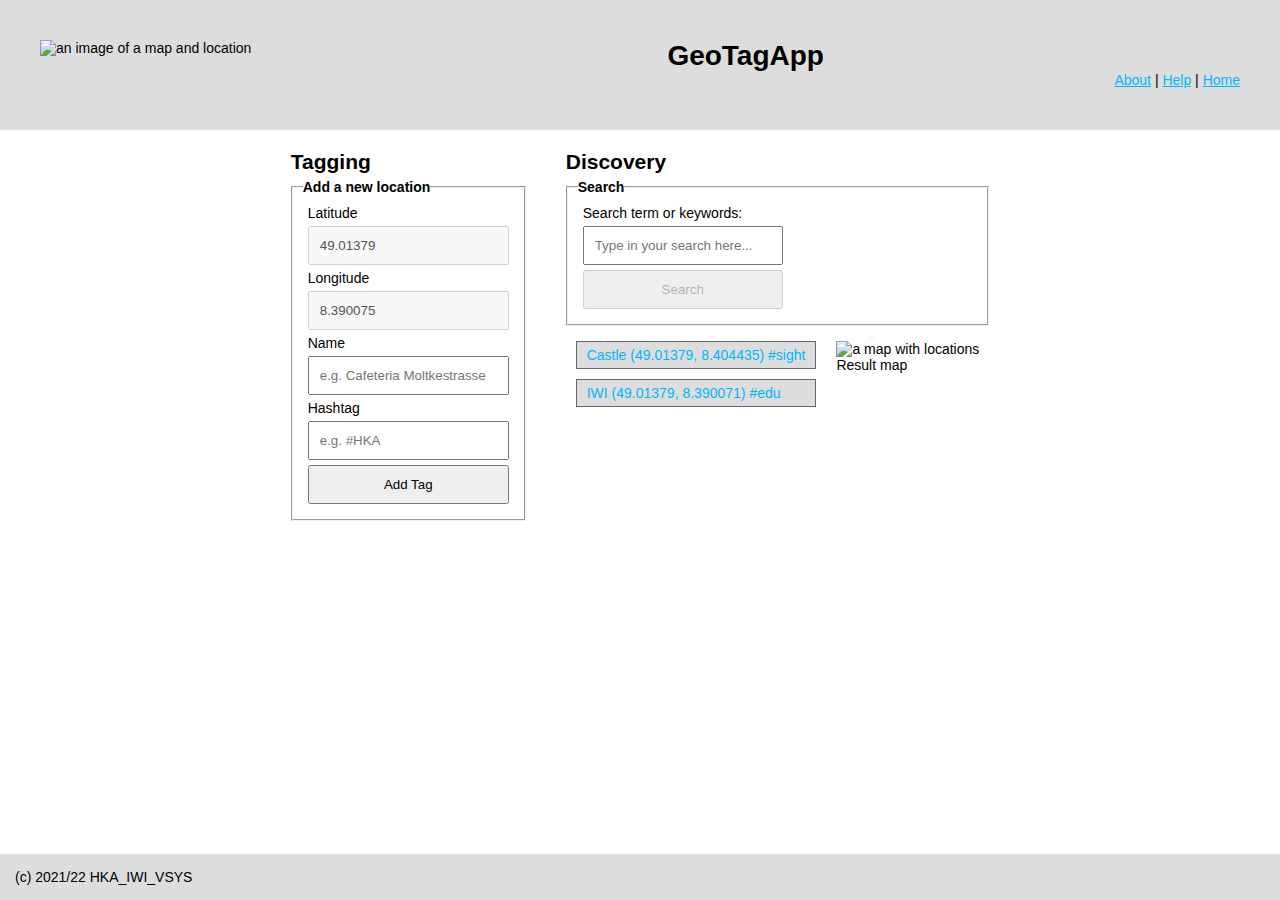
==== Aufgabe1/gta_v1/public/index.html @ c28256bf "Formulare und CSS ergänzt" ====
<!DOCTYPE html>

<!-- File origin: VS1LAB A1a -->

<html lang="en">

<head>
    <meta charset="UTF-8">
    <meta name="viewport" content="width=device-width, initial-scale=1.0">
    <title>GeoTagApp</title>
    <link rel="stylesheet" href="./stylesheets/style.css" />
    <meta name="viewport" content="width=device-width, initial-scale=1.0">
</head>

<body>
    <header class="header">
        <img src="./images/location.png" class="header__image" alt="an image of a map and location">
        <h1 class="header__title">GeoTagApp</h1>
        <nav class="header__navigation">
            <a href="#">About</a> | <a href="#">Help</a> | <a href="/">Home</a>
        </nav>
    </header>

    <main class="main">
        <section class="main__tagging tagging">
            <h2>Tagging</h2>

            <!-- ############### VS1Lab 1a Form 1 Start -->
            <form id="tag-form" action="/tagging" method="post">

                <!-- ... your code here ... -->
                <fieldset>
                    <legend>Add a new location</legend>
                    <label for="latitude">Latitude</label>
                    <input id="latitude" type="number" value="49.01379" readonly disabled/>
                    <label for="longitude">Longitude</label>
                    <input id="longitude" type="number" value="8.390075" readonly disabled/>
                    <label for="name">Name</label>
                    <input id="name" maxlength="10" placeholder="e.g. Cafeteria Moltkestrasse" required/>
                    <label for="hashtag">Hashtag</label>
                    <input id="hashtag" maxlength="11" placeholder="e.g. #HKA" pattern="#[a-zA-Z0-9]+"/>
                    <input type="submit" id="addButton" value="Add Tag"/>
                </fieldset>

            </form>
            <!-- ############### VS1Lab 1a Form 1 End -->

        </section>

        <section class="main__discovery discovery">
            <h2 class="discovery__title">Discovery</h2>

            <!-- ############### VS1Lab 1a Form 2 Start -->
            <form class="discovery__search" id="discoveryFilterForm" action="/discovery" method="post">

                <!-- ... your code here ... -->
                <fieldset>
                    <legend>Search</legend>
                    <label for="searchterm">Search term or keywords:</label>
                    <input id="searchterm" placeholder="Type in your search here..."/>
                    <input type="hidden" id="searchLatitude"/>
                    <input type="hidden" id="searchLongitude"/>
                    <input type="submit" id="searchButton" value="Search" disabled>
                </fieldset>
            </form>
            <!-- ############### VS1Lab 1a Form 2 End -->

            <div class="discovery__wrapper">
                <div class="discovery__taglist">
                    <ul class="discovery__results" id="discoveryResults">
                        <li>Castle (49.01379, 8.404435) #sight</li>
                        <li>IWI (49.01379, 8.390071) #edu</li>
                    </ul>
                </div>

                <div class="discovery__map">
                    <img src="./images/mapview.jpg" alt="a map with locations" id="mapView" />
                    <span>Result map</span>
                </div>
            </div>
        </section>

    </main>

    <footer class="footer">
        <span>(c) 2021/22 HKA_IWI_VSYS</span>
    </footer>
</body>

</html>
---- Aufgabe1/gta_v1/public/stylesheets/style.css ----
/*
  File origin: VS1LAB A1b  

  CSS style is BEM. Classes used for CSS, IDs for JavaScript querying (future use).
  CSS variables used for clarity and themability (e.g. through SSR). 
  Inherited box sizing used for ease of including 3rd party content-box components.
*/

/* Global styling */

html {
  box-sizing: border-box;
}

* {
  margin: 0;
  padding: 0;

  /* This approach prevents issues with 3rd party content-box components */
  box-sizing: inherit;
}


/* Variables (example: see declaration for "a" below) */

:root {
  --link-color: #00B7FF;
  --background-color: #efefef;
  --border-color: #cdcdcd;
  --gray-color: #666;
}


/* HTML element styles */

body {
  font: 14px "Lucida Grande", Helvetica, Arial, sans-serif;
  display: flex;
  flex-direction: column;
  min-height: 100vh;
}

a {
  color: var(--link-color);
}

/* ### TODO ### Styles for other HTML elements */

/* ... your code here ... */
input{
  margin: 5px;
  padding: 10px;
  display: block;
}

label{
  margin: 5px;
}

legend {
  font-weight: bold;
}

fieldset {
  padding: 10px;
  margin: 5px 0px;
}



/* Grid styles (no changes required) */

.row {
  width: 100%;
  display: flex;
  justify-content: space-between;
  flex: 1;
}

.col-1 {
  width: calc(8.33% - 1rem);
}

.col-2 {
  width: calc(16.66% - 1rem);
}

.col-3 {
  width: calc(25% - 1rem);
}

.col-4 {
  width: calc(33.33% - 1rem);
}

.col-5 {
  width: calc(41.66% - 1rem);
}

.col-6 {
  width: calc(50% - 1rem);
}

.col-7 {
  width: calc(58.33% - 1rem);
}

.col-8 {
  width: calc(66.66% - 1rem);
}

.col-9 {
  width: calc(75% - 1rem);
}

.col-10 {
  width: calc(83.33% - 1rem);
}

.col-11 {
  width: calc(91.66% - 1rem);
}

.col-12 {
  width: calc(100% - 1rem);
}


/* ### TODO ### Styles for Header Component */

/* ... your code here ... */
.row {
  padding: 10px;
  align-items: center;
}
.header{
  background-color: #dddddd;
  padding: 40px;
  clear: both;
}
.header__image {
  height: 50px;
  float: left;
}

.header__title {
  text-align: center;
}

.header__navigation {
  float: right;
}

/* ### TODO ### Styles for Main Component */

/* ... your code here ... */
.main {
  display: flex;
  flex-direction: row;
  justify-content: center;
}

/* ### TODO ### Styles for Tagging component */

/* ... your code here ... */
.tagging {
  display: flex;
  margin: 20px;
  flex-direction: column;
}

.tagging input {
  width: calc(100% - 10px);
}


/* ### TODO ### Styles for Discovery component */

/* ... your code here ... */
.discovery {
  display: flex;
  margin: 20px;
  flex-direction: column;
}

.discovery__search input {
  width: 200px;
}

.discovery__wrapper {
  display: flex;
  flex-direction: row;
}

.discovery__results li {
  color: #00B7FF;
  margin: 10px;
  padding: 5px 10px;
  border: 1px solid #666666;
  background-color: #dddddd;
  list-style: none;
}

.discovery__map {
  display: flex;
  margin: 10px 10px 25px 10px;
  flex-direction: column;
}



/* ### TODO ### Styles for Footer Component */

/* ... your code here ... */
.footer {
  padding: 15px;
  background-color: #dddddd;
  position: fixed;
  bottom: 0px;
  width: 100%;
}

/* ### TODO ### Media Queries */

/* ... your code here ... */
@media screen and (max-width: 1050px) {

  [class *= "col-"] {
    width: 100%;
  }
  .main .row {
    flex-direction: column;
  }
  .discovery__wrapper {
    flex-direction: column;
  }
  .discovery__search input {
    width: calc(100% - 10px);
  }

}
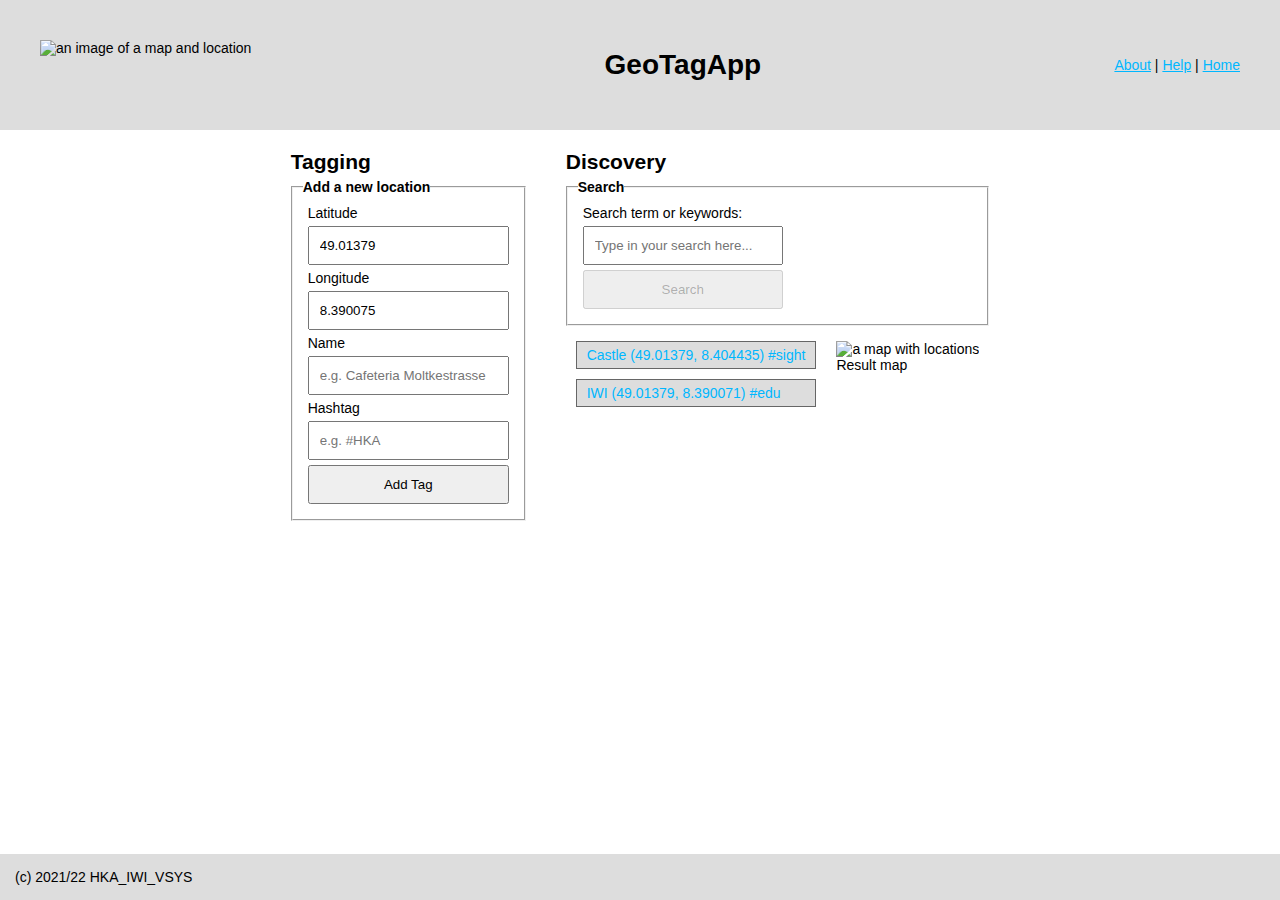
==== commit 7fb17011: "enable long / lat" ====
--- a/Aufgabe1/gta_v1/public/index.html
+++ b/Aufgabe1/gta_v1/public/index.html
@@ -32,9 +32,9 @@
                 <fieldset>
                     <legend>Add a new location</legend>
                     <label for="latitude">Latitude</label>
-                    <input id="latitude" type="number" value="49.01379" readonly disabled/>
+                    <input id="latitude" type="number" value="49.01379" readonly/>
                     <label for="longitude">Longitude</label>
-                    <input id="longitude" type="number" value="8.390075" readonly disabled/>
+                    <input id="longitude" type="number" value="8.390075" readonly/>
                     <label for="name">Name</label>
                     <input id="name" maxlength="10" placeholder="e.g. Cafeteria Moltkestrasse" required/>
                     <label for="hashtag">Hashtag</label>
--- a/Aufgabe1/gta_v1/public/stylesheets/style.css
+++ b/Aufgabe1/gta_v1/public/stylesheets/style.css
@@ -136,7 +136,10 @@
 .header{
   background-color: #dddddd;
   padding: 40px;
-  clear: both;
+  display: flex;
+  flex-direction: row;
+  justify-content: space-between;
+  align-items: center;
 }
 .header__image {
   height: 50px;
@@ -223,12 +226,15 @@
 /* ### TODO ### Media Queries */
 
 /* ... your code here ... */
-@media screen and (max-width: 1050px) {
+@media screen and (max-width: 1000px) {
 
   [class *= "col-"] {
     width: 100%;
   }
-  .main .row {
+  .main {
+    flex-direction: column;
+  }
+  .header {
     flex-direction: column;
   }
   .discovery__wrapper {
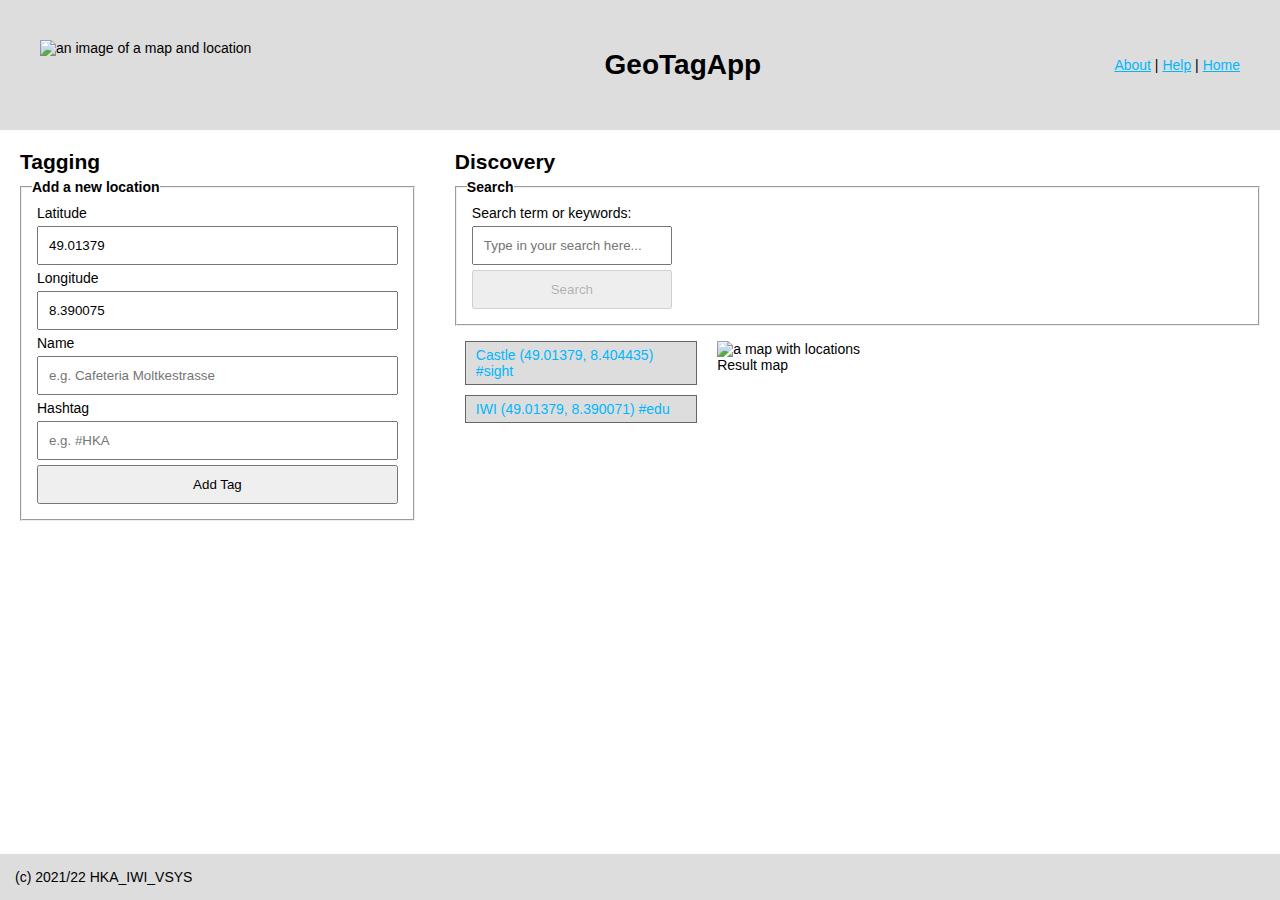
==== commit 6b1d0806: "update" ====
--- a/Aufgabe1/gta_v1/public/index.html
+++ b/Aufgabe1/gta_v1/public/index.html
@@ -22,7 +22,7 @@
     </header>
 
     <main class="main">
-        <section class="main__tagging tagging">
+        <section class="main__tagging tagging col-4">
             <h2>Tagging</h2>
 
             <!-- ############### VS1Lab 1a Form 1 Start -->
@@ -47,7 +47,7 @@
 
         </section>
 
-        <section class="main__discovery discovery">
+        <section class="main__discovery discovery col-8">
             <h2 class="discovery__title">Discovery</h2>
 
             <!-- ############### VS1Lab 1a Form 2 Start -->
@@ -66,14 +66,14 @@
             <!-- ############### VS1Lab 1a Form 2 End -->
 
             <div class="discovery__wrapper">
-                <div class="discovery__taglist">
+                <div class="discovery__taglist col-4">
                     <ul class="discovery__results" id="discoveryResults">
                         <li>Castle (49.01379, 8.404435) #sight</li>
                         <li>IWI (49.01379, 8.390071) #edu</li>
                     </ul>
                 </div>
 
-                <div class="discovery__map">
+                <div class="discovery__map col-8">
                     <img src="./images/mapview.jpg" alt="a map with locations" id="mapView" />
                     <span>Result map</span>
                 </div>
--- a/Aufgabe1/gta_v1/public/stylesheets/style.css
+++ b/Aufgabe1/gta_v1/public/stylesheets/style.css
@@ -229,7 +229,7 @@
 @media screen and (max-width: 1000px) {
 
   [class *= "col-"] {
-    width: 100%;
+    width: calc(100% - 2rem);
   }
   .main {
     flex-direction: column;
@@ -243,5 +243,17 @@
   .discovery__search input {
     width: calc(100% - 10px);
   }
-
-}
+  .discovery__map {
+    width: calc(100%);
+    margin: 0px 0px 0px 0px;
+  }
+
+  .discovery__taglist {
+    width: calc(100%);
+  }
+
+  .discovery__results {
+    padding: 5px 0px;
+  }
+
+}
